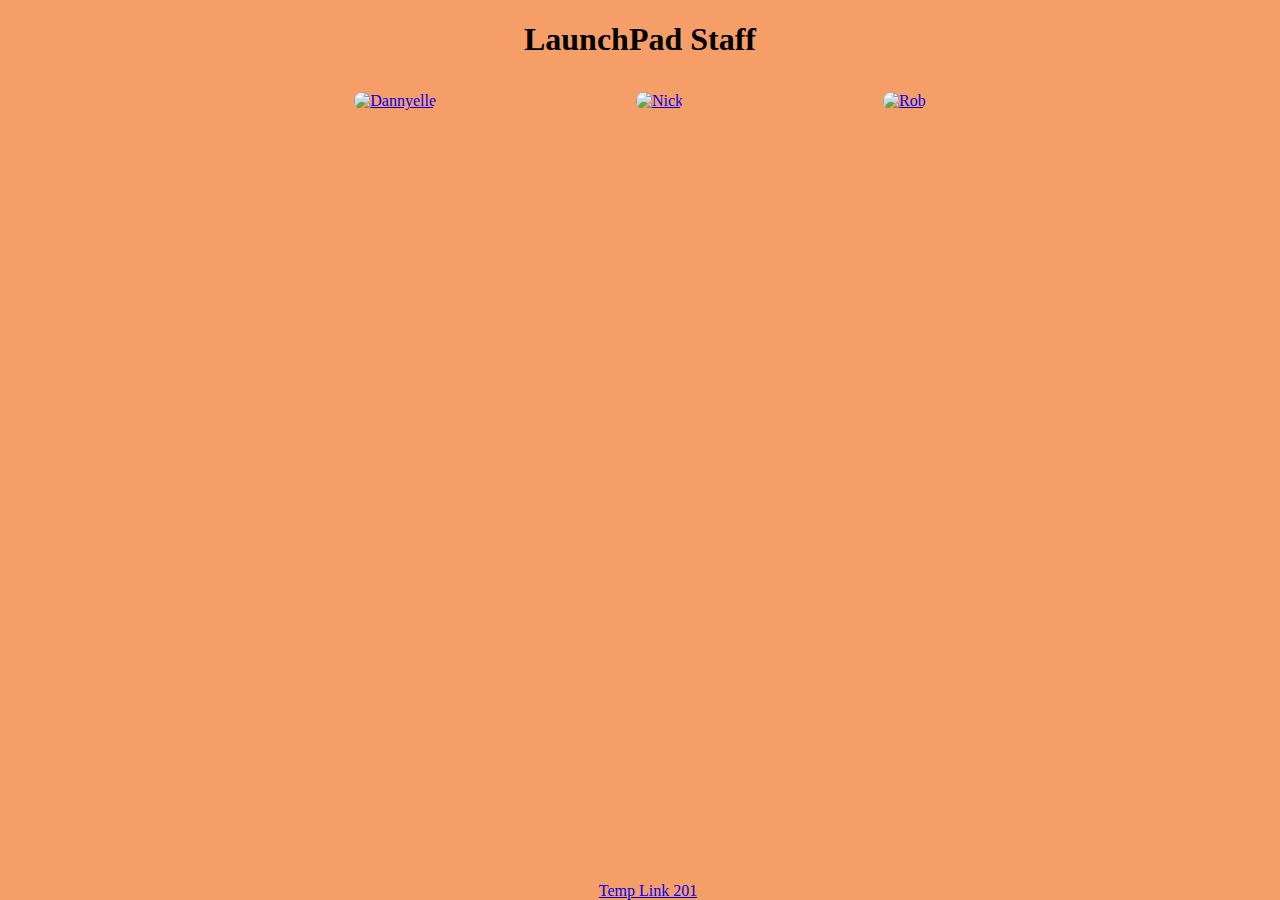
==== PhotoBook.html @ cea3107b "remove lock file" ====
<!DOCTYPE html>

<html>
    <head>
        <link href="PhotoBook.CSS" rel="stylesheet" type="text/css"
    </head>
    
    <!-- header -->
    <header>
        <h1>LaunchPad Staff</h1>
        <br>
    </header>

    <!-- body -->
    <body>
        <br> <!--Breaks to create space-->
        <br>
    </body>

    <main>
        <div class="centering"> <!--The Class allows the images to be spaced properly-->
            <a href="https://launchpadphilly.org/about-us/"><img alt="Dannyelle" src="https://i0.wp.com/launchpadphilly.org/wp-content/uploads/2022/07/dannyelle-austin-headshot-square-scaled.jpg?fit=1024%2C1024&ssl=1"></a> 

            <a href="https://launchpadphilly.org/about-us/"><img alt="Nick" src="https://i0.wp.com/launchpadphilly.org/wp-content/uploads/2023/12/IMG_1347-scaled-e1702664771622.jpg?fit=966%2C1024&ssl=1"></a>
                
            <a href="https://launchpadphilly.org/about-us/"><img alt="Rob" src="https://i0.wp.com/launchpadphilly.org/wp-content/uploads/2022/07/nick-imparato-headshot-square-scaled.jpg?fit=1024%2C1024&ssl=1"></a>
            
        </div>
    </main>

    <!--Footer-->
    <footer>
        <a href="#">Temp Link 201</a>
    </footer>

</html>
---- PhotoBook.CSS ----
body {background-color: #f59e67;}

h1 {
    text-align: center; 
    margin-bottom: -20px;
}

h3{text-align: center;}

p{text-align: center; margin-top: -15px;}

/* images are rounded */
img{
    width: 200px;
    border-radius: 15px;
    transition: 50ms;
}

/* animation for hovering over images */
img:hover {
    width: 250px;
}

/* gap allows spacing between images */
.centering{
    justify-content: center;
    display: flex;
    gap: 200px;
}

/* Keeps the footer at the bottom */
footer{
    width: 100%;
    position: absolute;
    bottom: 0;
    text-align: center;
}
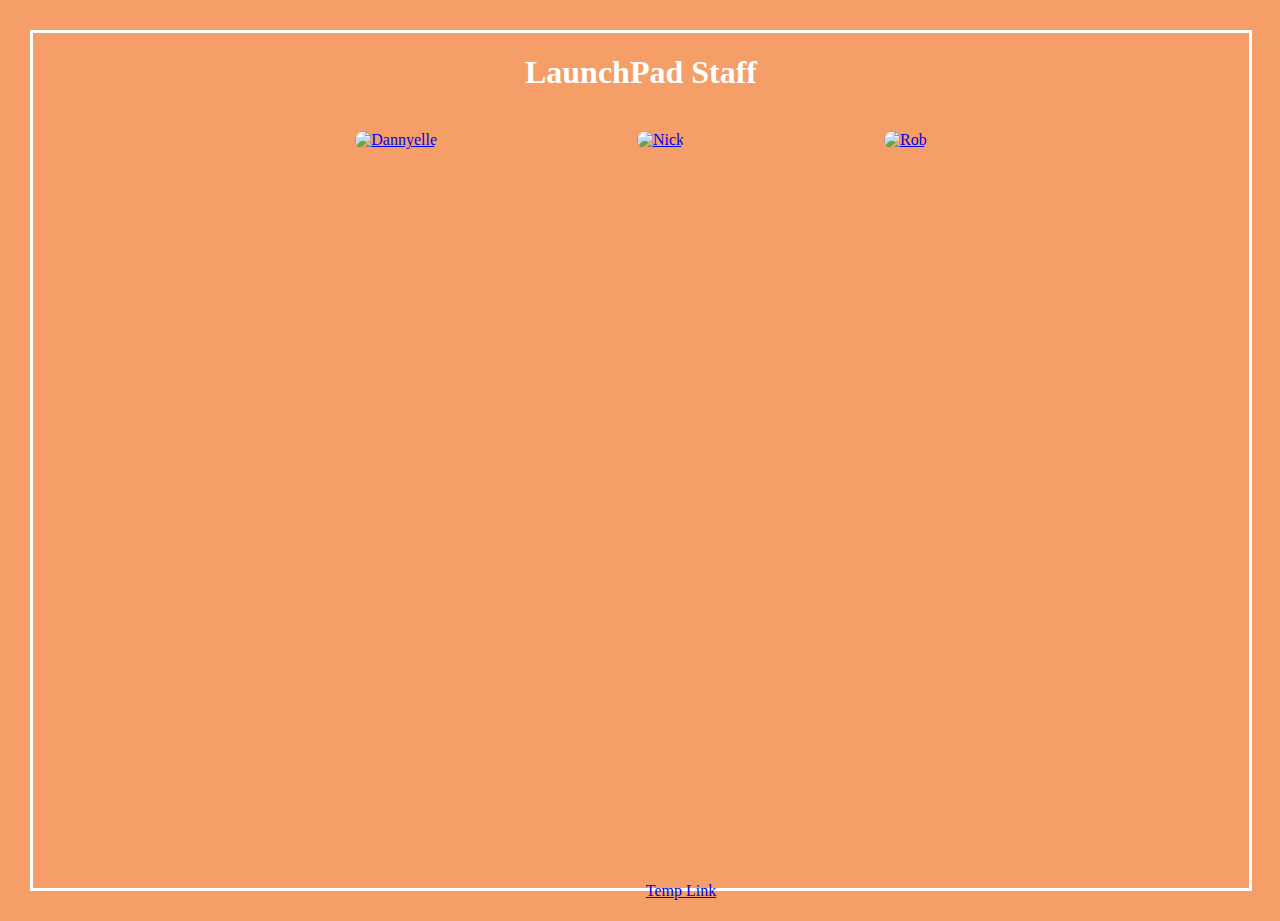
==== commit 83106c9d: "PhotoBook" ====
--- a/PhotoBook.html
+++ b/PhotoBook.html
@@ -4,33 +4,32 @@
     <head>
         <link href="PhotoBook.CSS" rel="stylesheet" type="text/css"
     </head>
-    
-    <!-- header -->
+
+    <!-- body -->
+    <body>
+
+        <!-- header -->
     <header>
         <h1>LaunchPad Staff</h1>
         <br>
     </header>
-
-    <!-- body -->
-    <body>
-        <br> <!--Breaks to create space-->
-        <br>
+        <!-- references my three photos -->
+        <main>
+            <div class="centering"> <!--The Class allows the images to be spaced properly-->
+                <a href="https://launchpadphilly.org/about-us/"><img alt="Dannyelle" src="https://i0.wp.com/launchpadphilly.org/wp-content/uploads/2022/07/dannyelle-austin-headshot-square-scaled.jpg?fit=1024%2C1024&ssl=1"></a> 
+    
+                <a href="https://launchpadphilly.org/about-us/"><img alt="Nick" src="https://i0.wp.com/launchpadphilly.org/wp-content/uploads/2023/12/IMG_1347-scaled-e1702664771622.jpg?fit=966%2C1024&ssl=1"></a>
+                    
+                <a href="https://launchpadphilly.org/about-us/"><img alt="Rob" src="https://i0.wp.com/launchpadphilly.org/wp-content/uploads/2022/07/nick-imparato-headshot-square-scaled.jpg?fit=1024%2C1024&ssl=1"></a>
+                
+            </div>
+    
+        </main>
+    
+        <!--Footer-->
+        <footer>
+            <a href="#">Temp Link</a>
+        </footer>
     </body>
 
-    <main>
-        <div class="centering"> <!--The Class allows the images to be spaced properly-->
-            <a href="https://launchpadphilly.org/about-us/"><img alt="Dannyelle" src="https://i0.wp.com/launchpadphilly.org/wp-content/uploads/2022/07/dannyelle-austin-headshot-square-scaled.jpg?fit=1024%2C1024&ssl=1"></a> 
-
-            <a href="https://launchpadphilly.org/about-us/"><img alt="Nick" src="https://i0.wp.com/launchpadphilly.org/wp-content/uploads/2023/12/IMG_1347-scaled-e1702664771622.jpg?fit=966%2C1024&ssl=1"></a>
-                
-            <a href="https://launchpadphilly.org/about-us/"><img alt="Rob" src="https://i0.wp.com/launchpadphilly.org/wp-content/uploads/2022/07/nick-imparato-headshot-square-scaled.jpg?fit=1024%2C1024&ssl=1"></a>
-            
-        </div>
-    </main>
-
-    <!--Footer-->
-    <footer>
-        <a href="#">Temp Link 201</a>
-    </footer>
-
 </html>--- a/PhotoBook.CSS
+++ b/PhotoBook.CSS
@@ -1,13 +1,14 @@
-body {background-color: #f59e67;}
-
-h1 {
-    text-align: center; 
-    margin-bottom: -20px;
+/* Creates a white border around the page */
+html{
+    border-style: solid; 
+    height: 95%; 
+    width: 95%;
+    margin: 30px;
+    color: rgb(255, 255, 255);
+    background-color: #f59e67;
 }
 
-h3{text-align: center;}
-
-p{text-align: center; margin-top: -15px;}
+h1 {text-align: center; }
 
 /* images are rounded */
 img{
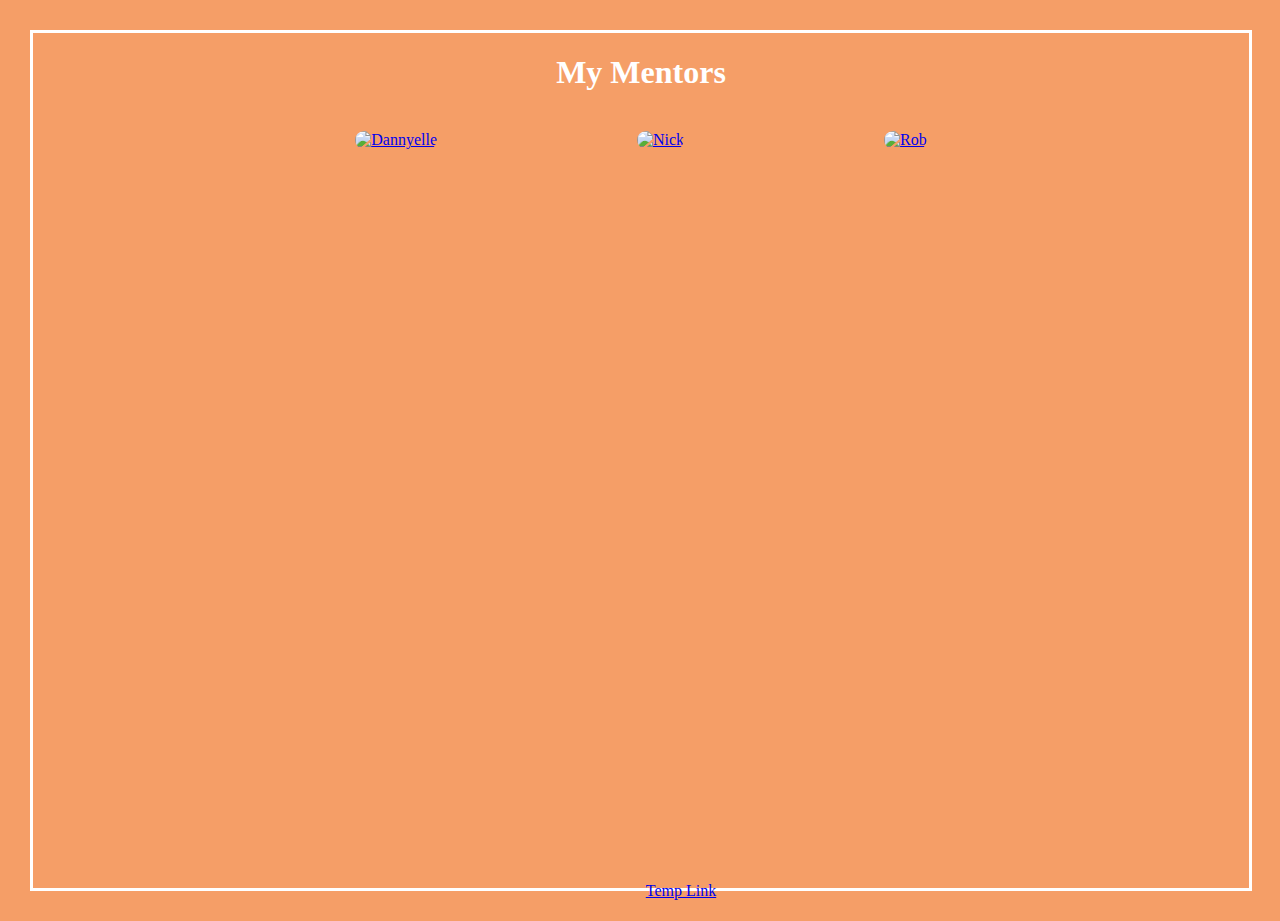
==== commit 276dd309: "added keyframe animation" ====
--- a/PhotoBook.html
+++ b/PhotoBook.html
@@ -10,12 +10,15 @@
 
         <!-- header -->
     <header>
-        <h1>LaunchPad Staff</h1>
+        <div class="Title">
+            <h1>My Mentors</h1>
+        </div>
         <br>
     </header>
         <!-- references my three photos -->
         <main>
-            <div class="centering"> <!--The Class allows the images to be spaced properly-->
+            <div class="centering" id="photos"> <!--The Class allows the images to be spaced properly-->
+                
                 <a href="https://launchpadphilly.org/about-us/"><img alt="Dannyelle" src="https://i0.wp.com/launchpadphilly.org/wp-content/uploads/2022/07/dannyelle-austin-headshot-square-scaled.jpg?fit=1024%2C1024&ssl=1"></a> 
     
                 <a href="https://launchpadphilly.org/about-us/"><img alt="Nick" src="https://i0.wp.com/launchpadphilly.org/wp-content/uploads/2023/12/IMG_1347-scaled-e1702664771622.jpg?fit=966%2C1024&ssl=1"></a>
@@ -32,4 +35,4 @@
         </footer>
     </body>
 
-</html>+</html>
--- a/PhotoBook.CSS
+++ b/PhotoBook.CSS
@@ -8,7 +8,8 @@
     background-color: #f59e67;
 }
 
-h1 {text-align: center; }
+.Title {text-align: center; animation-name: fly-in;
+    animation-duration: 2s;}
 
 /* images are rounded */
 img{
@@ -27,6 +28,15 @@
     justify-content: center;
     display: flex;
     gap: 200px;
+    animation-name: fly-in;
+    animation-duration: 2s;
+}
+
+
+@keyframes fly-in {
+    from { transform: translateY(-300%)}
+    to { transform: translateY(0%)}
+    
 }
 
 /* Keeps the footer at the bottom */
